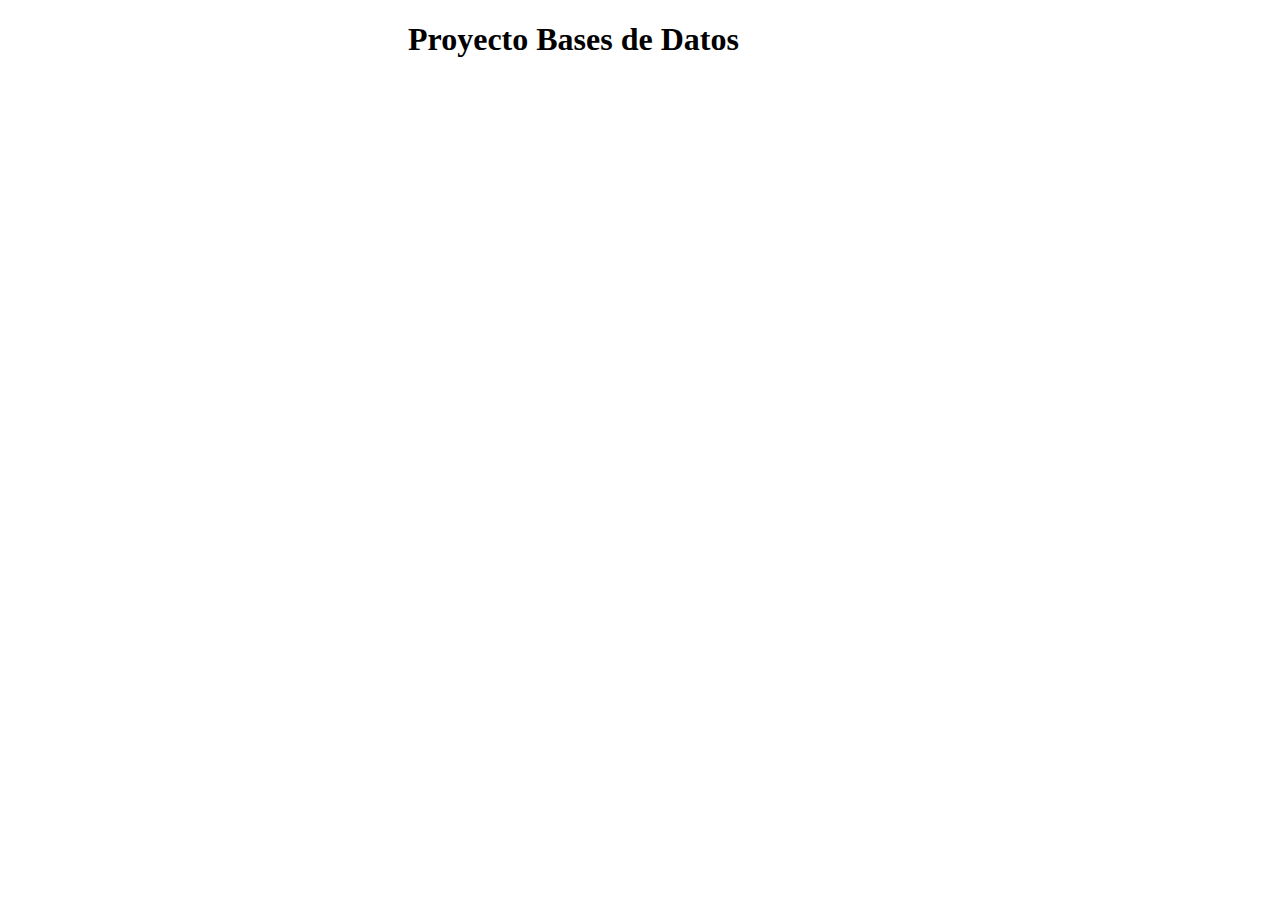
==== html/inicio.html @ 13f2409c "desdepc" ====
<!DOCTYPE html>
<html lang="en">
    <style>
        a       {
            color: rgb(112, 230, 212);
            text-decoration: none;
        }
        #videograficas{
            margin-left: 300px;
            margin-top: 200px;
        }
        h1{
            margin-left: 400px;
            font-size: 2em;
        }
        span{
            font-size: 2em;
            border-style: solid;
            border-image: linear-gradient(to right, #fb5b53,  #1d2630, rgb(195, 255, 246)) 1;
            font-style: italic;
            background: linear-gradient(to right, red, red, #fb5b53,#1d2630, rgb(138, 252, 235), rgb(195, 255, 246));
            background-size: 300%;
            font-family: Arial, Helvetica, sans-serif;
            font-weight: 900;
            font-size: 5vw;
            letter-spacing: -5px;
            text-transform: uppercase;
            -webkit-background-clip: text;
            -webkit-text-fill-color: transparent;
            animation: animated_text 5s ease-in-out infinite;
            -moz-animation: animated_text 5s ease-in-out infinite;
            -webkit-animation: animated_text 5s ease-in-out infinite;
}
em{
    font-size: 1.8em;
    border-bottom: solid;
    border-color: #fb5b53;
    color: rgb(112, 230, 212);
      font-family:sans-serif;
}
@keyframes animated_text {
	0% { background-position: 0px 50%; }
	50% { background-position: 100% 50%; }
	100% { background-position: 0px 50%; }
}
p{
    margin-top: 50px;
    margin-left: 100px;
    font-size: 20px;
    color: rgb(112, 230, 212);
    text-shadow: 2px 2px black;
    width: 500px;
    border-top: solid;
    border-bottom: solid;
    border-color: #fb5b53;
    padding-top: 15px;
    padding-bottom: 15px;

}
p1{
    color: rgb(112, 230, 212);
    font-size: 1.5em;
    position: relative;
    top: 10px;
}
#registrar{
    margin-top: 120px;
    margin-left: 10vw;
    width: 710px;

}
.b2 {
	text-align: center;
	user-select: none;
	position: absolute;
	top: 630px;
	left: 500px;
	color: #111;
	font-weight: bolder;
	height: 65px;
	width: 130px;
	cursor: pointer;
	transition: color 1s;
}

.b2-top {
	position: relative;
	top: 0;
	left: 0;
	background-color: #fb5b53;
	height: 2px;
	width: 0;
	transition: width 1s;
}
.b2-right {
	position: relative;
	top: 0;
	background-color:rgb(112, 230, 212);
	height: 0;
	width: 2px;
	float:right;
	transition: height 1s;
}
.b2-bottom {
	position: relative;
	top: 63px;
	left: 130px;
	background-color: #fb5b53;
	height: 2px;
	width: 0;
	transition: width 1s, left 1s;
}
.b2-left {
	position: relative;
	top: 61px;
	left: 0;
	background-color: rgb(112, 230, 212);
	height: 0;
	width: 2px;
	float: left;
	transition: height 1s, top 1s;
}
.b2-texto {
	margin-top: 20px;
}

.b2:hover {
	color: white;
}

.b2:hover .b2-top {
	width: 130px;
}
.b2:hover .b2-right {
	height: 65px;
}
.b2:hover .b2-bottom {
	width: 130px;
	left: 0px;
}
.b2:hover .b2-left {
	height: 65px;
	top: -2px;
}
ul{
    border-left: solid #fb5b53;
    margin-top: 20px;
    margin-left: 400px;
}
li{
    list-style-type: square;
    color: rgb(112, 230, 212);
    font-size: 1.5em;
    text-shadow: 5px 5px #111;
}
h2{
    font-size: 2em;
    color: rgb(112, 230, 212);
    border-right: solid #fb5b53;
    width: 300PX;
    margin-top: 20px;
    margin-left: 400px;
}
/* @media screen and (max-width: 1543px){
    body{
        margin-left: -50px;
    }
    .b2{
        position: relative;
        top: 0px;
        margin-left: -50px;
    }
}
@media screen and (max-width: 1383px){
    #registrar{
        width: 500px;
        

}
ul,h2{
    margin-left: 100px;
}
.b2{
        position: relative;
        top: 0px;
        margin-left: -100px;
    }
} */

    </style>
<head>
<body>
    <h1>Proyecto Bases de Datos</h1>
</body>
</html>
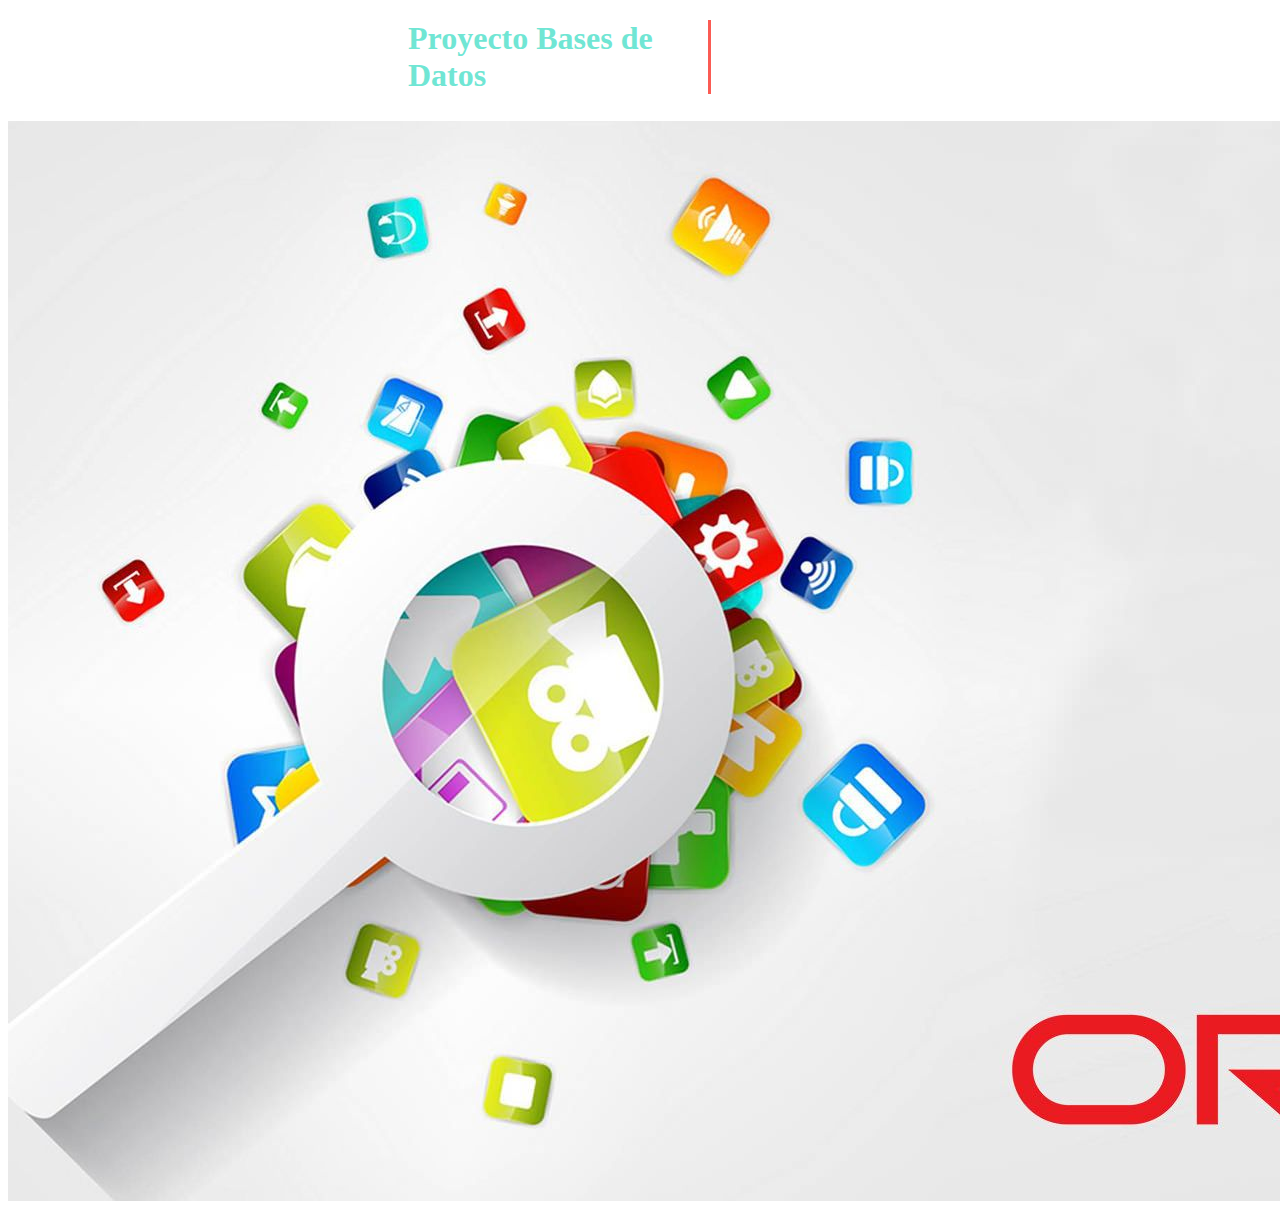
==== commit 301843c0: "desdeportatil" ====
--- a/html/inicio.html
+++ b/html/inicio.html
@@ -190,6 +190,7 @@
     </style>
 <head>
 <body>
-    <h1>Proyecto Bases de Datos</h1>
+    <h2>Proyecto Bases de Datos</h2>
+    <img src="../img/1953049.jpg" alt="">
 </body>
 </html>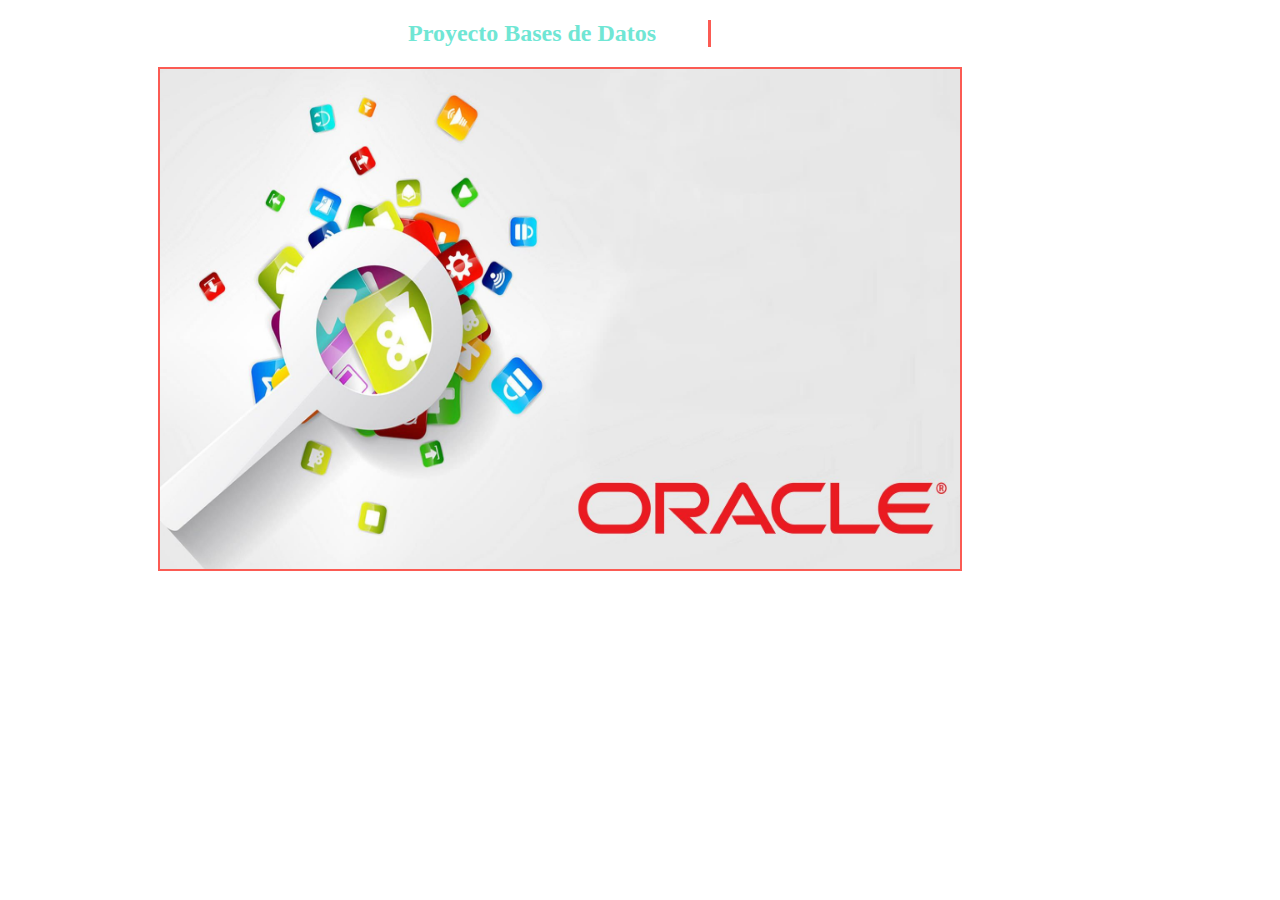
==== commit 22ba527d: "desdeportatil" ====
--- a/html/inicio.html
+++ b/html/inicio.html
@@ -1,6 +1,7 @@
 <!DOCTYPE html>
 <html lang="en">
     <style>
+
         a       {
             color: rgb(112, 230, 212);
             text-decoration: none;
@@ -154,7 +155,7 @@
     text-shadow: 5px 5px #111;
 }
 h2{
-    font-size: 2em;
+    font-size: 1.5em;
     color: rgb(112, 230, 212);
     border-right: solid #fb5b53;
     width: 300PX;
@@ -191,6 +192,6 @@
 <head>
 <body>
     <h2>Proyecto Bases de Datos</h2>
-    <img src="../img/1953049.jpg" alt="">
+    <img style="width: 800px; height: 500px;border: #fb5b53 solid 2px; margin-left: 150px;" src="../img/1953049.jpg" alt="">
 </body>
 </html>